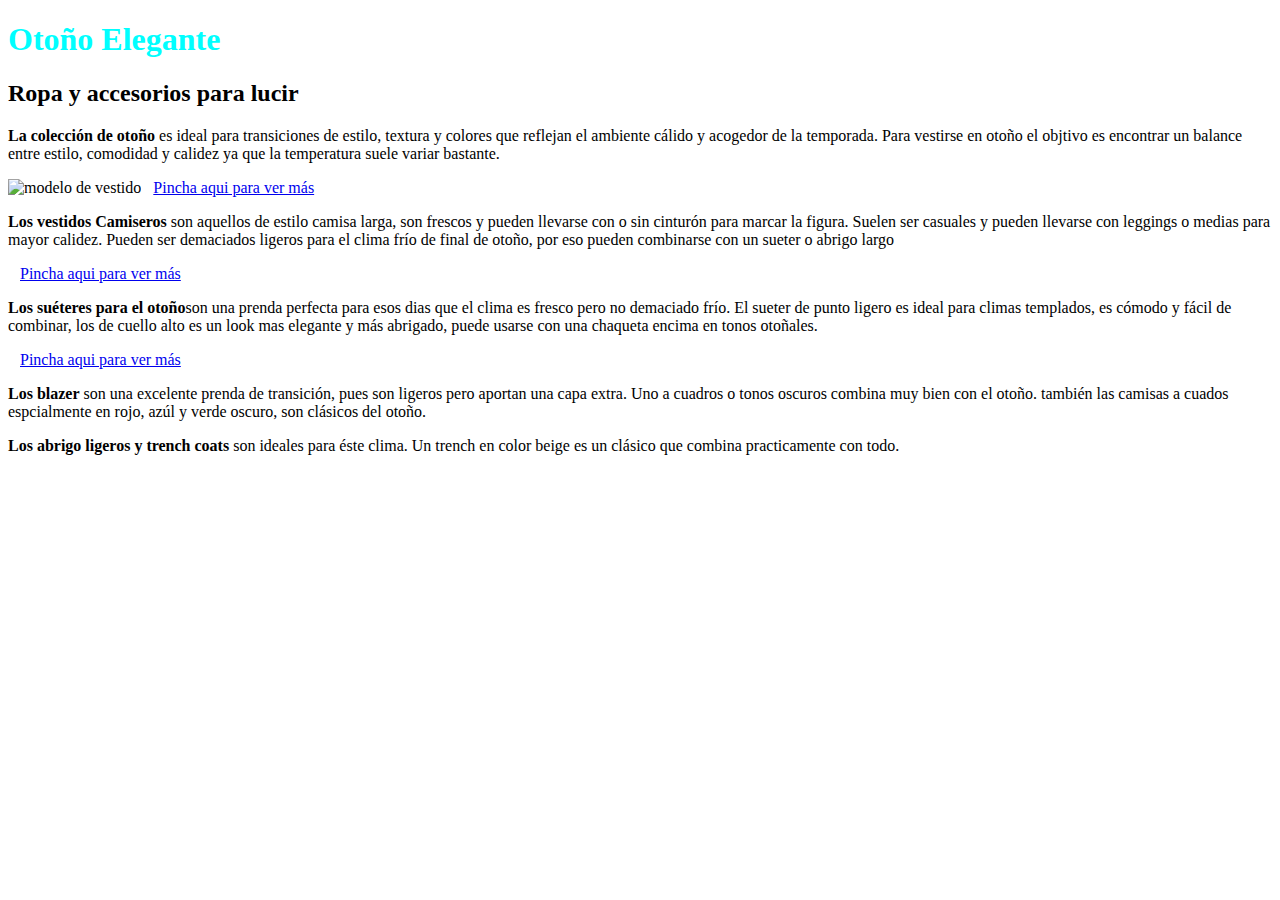
==== index nuevo.html @ cad7bcc9 "primer commit" ====
<!DOCTYPE html>
<html lang="en">

<head>
    <meta charset="UTF-8">
    <meta name="viewport" content="width=  , initial-scale=1.0">
    <title>Modas de otoño</title>
</head>  

<body>
    <h1 style="color:aqua">Otoño Elegante</h1>

    <h2>Ropa y accesorios para lucir</h2>

    <p> <strong>La colección de otoño</strong> es ideal para transiciones de estilo, textura y colores que reflejan el ambiente cálido y acogedor 
        de la temporada. Para vestirse en otoño el objtivo es encontrar un balance entre estilo, comodidad y calidez ya que la temperatura suele variar bastante.</p>
    
     <img src="https://img01.ztat.net/article/spp-media-p1/9c859999895f4ea48038c58dda64c598/21f1c8fefece4612a775ba2a98a696be.jpg?imwidth=300"alt="modelo de vestido">
     <img src="https://img01.ztat.net/article/spp-media-p1/6689aa296b384c4babd8721815b7a686/087c71b4f07c48228a1f7e8da42f76ad.jpg?imwidth=300" alt="">
     <img src="https://img01.ztat.net/article/spp-media-p1/5268276c1f58488f810bd48a4d3e89ca/079171557b0c457788d20abb1d018dea.jpg?imwidth=300" alt="">
     <a href="https://www.zalando.es/mujer/?q=camisero+vestido">Pincha aqui para ver más</a>
     <p> <strong> Los vestidos Camiseros</strong> son aquellos de estilo camisa larga, son frescos y pueden llevarse con o sin cinturón para marcar la figura. 
        Suelen ser casuales y pueden llevarse con leggings o medias para mayor calidez. Pueden ser demaciados ligeros para el clima frío de final de otoño, por eso pueden combinarse con un sueter o abrigo largo</p>
    <img src="https://img01.ztat.net/article/spp-media-p1/8049b18c3db84cf79bd6f06fb58116a3/c782ffd87ce248eaabdc913b342458de.jpg?imwidth=300" alt="">
     <img src="https://img01.ztat.net/article/spp-media-p1/01e94b0a3da74ee081982ef4d06616aa/7a282fd1ac484012ad223719ccc68b2e.jpg?imwidth=300" alt="">
     <img src="https://img01.ztat.net/article/spp-media-p1/827d9e4719293e8697422f5a21505fde/76345ba6455443269308e13fe00765e4.jpg?imwidth=300" alt="">
     <a href="https://www.zalando.es/mujer/?q=chaquetas+oto%C3%B1o+mujer">Pincha aqui para ver más</a>
     <p> <strong>Los suéteres para el otoño</strong>son una prenda perfecta para esos dias que el clima es fresco pero no demaciado frío. El sueter de punto ligero es ideal para climas templados, es cómodo y fácil de combinar, los de cuello alto es un look mas elegante y más abrigado, puede usarse con una chaqueta encima en tonos otoñales.</p>
     <img src="https://img01.ztat.net/article/spp-media-p1/19ee6b418b9f46c0ad0eb1e28e484605/4a30a7929dc0476da010396a76cc4f85.jpg?imwidth=300" alt="">
     <img src="https://img01.ztat.net/article/spp-media-p1/611ea74ee05645519259eccf9231293b/97b6cc098b9248bfb10700d2262e1cfa.jpg?imwidth=300" alt="">
    <img src="https://img01.ztat.net/article/spp-media-p1/ae82b5cde8ec41b8bb23e0ee6416a10b/def2a331e56f48129b9169dda8cdc2c6.jpg?imwidth=300" alt="">
    <a href="https://www.zalando.es/mujer/?q=abrigo+ligero+mujer"> Pincha aqui para ver más</a>
     <p><strong>Los blazer</strong> son una excelente prenda de transición, pues son ligeros pero aportan una capa extra. Uno a cuadros o tonos oscuros combina muy bien con el otoño.
        también las camisas a cuados espcialmente en rojo, azúl y verde oscuro, son clásicos del otoño.</p>
    <p><strong>Los abrigo ligeros y trench coats</strong> son ideales para éste clima. Un trench en color beige es  un clásico que combina practicamente con todo.<p></p>

        
</body>
</html>
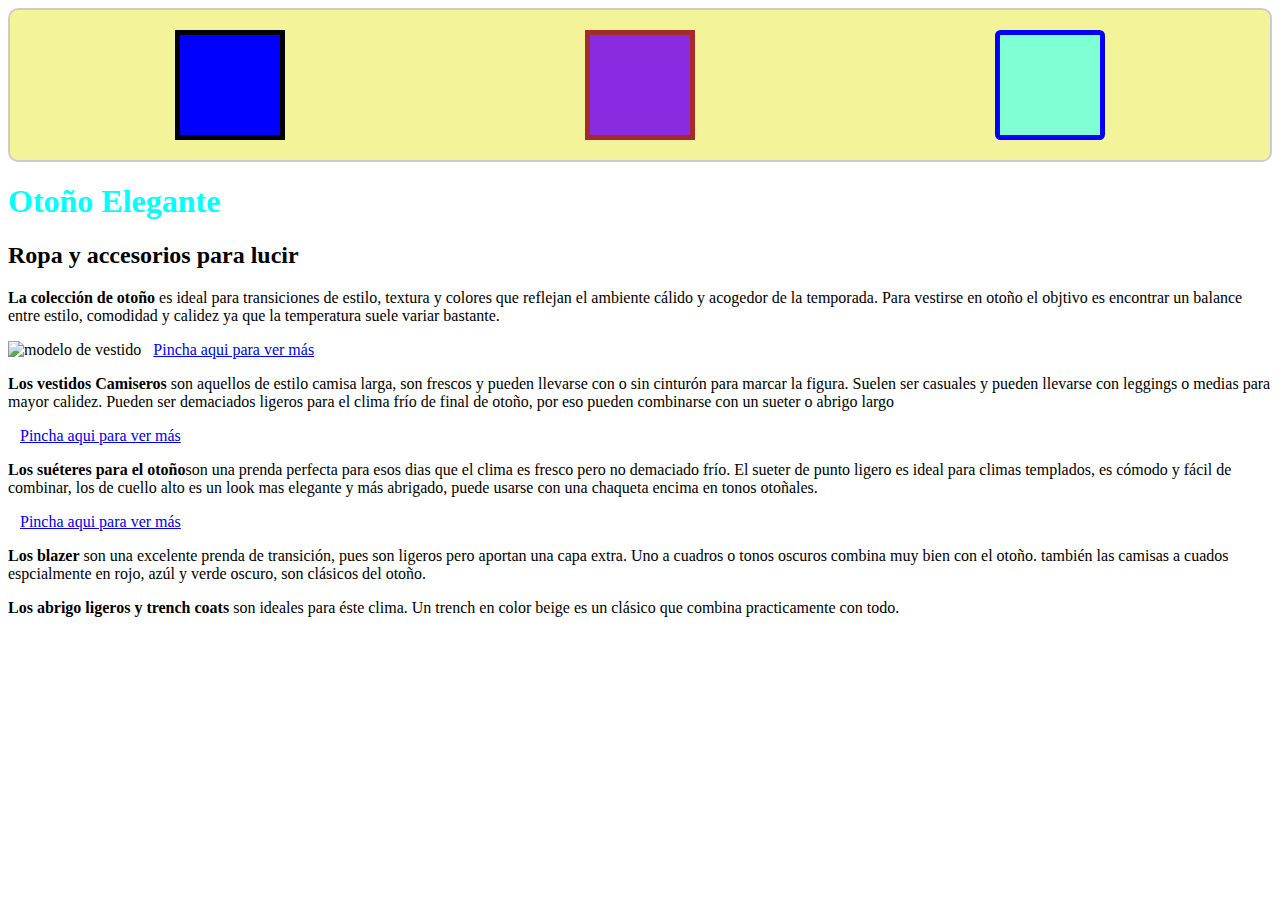
==== commit faf9b8d3: "" ====
--- a/index nuevo.html
+++ b/index nuevo.html
@@ -5,11 +5,19 @@
     <meta charset="UTF-8">
     <meta name="viewport" content="width=  , initial-scale=1.0">
     <title>Modas de otoño</title>
+    <link rel="stylesheet" href="style.css">
 </head>  
 
 <body>
+    <div id="contenedor">
+    
+        <div class="elemento" id="e1"></div>  
+        <div class="elemento" id="e2"></div>
+        <div class="elemento" id="e3"></div>
+    </div>
+    
     <h1 style="color:aqua">Otoño Elegante</h1>
-
+  
     <h2>Ropa y accesorios para lucir</h2>
 
     <p> <strong>La colección de otoño</strong> es ideal para transiciones de estilo, textura y colores que reflejan el ambiente cálido y acogedor 
--- a/style.css
+++ b/style.css
@@ -0,0 +1,39 @@
+#contenedor {
+    display: flex;
+    gap: 10px;
+    padding: 20px;
+    background-color: rgb(243, 243, 154);
+    border: 2px solid #ccc;
+    border-radius: 10px;
+    }
+    .caja::before {
+        content: "Texto fijo"; /* HOLA */
+        color: black;
+        font-weight: bold;
+       }
+
+.elemento {
+
+    height: 100px;
+    width: 100px;
+    margin: auto;
+    border: 5px solid; 
+    border-color: blue;
+    
+}
+#e1 {
+    background-color: blue;
+    margin: auto;
+    border-radius: 5% solid; border-color: black;
+}
+#e2 {
+    background-color: blueviolet;
+    margin: auto;
+    border-radius: 5% solid; border-color: brown;
+    
+}
+#e3 {
+    background-color: aquamarine;
+    margin: auto;
+    border-radius: 5%; border-color: blue;
+}